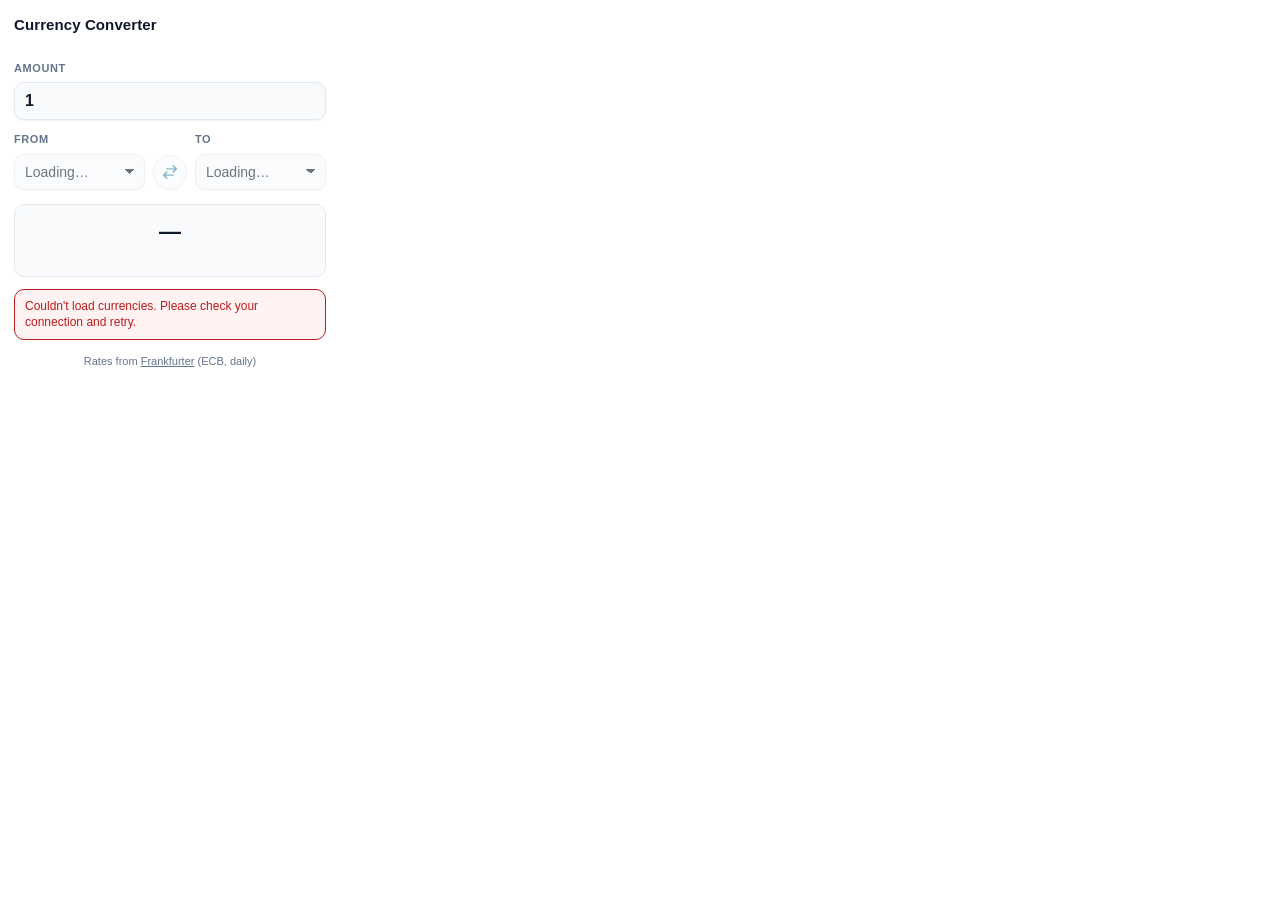
==== popup.html @ 390a3ec7 "Initial commit: Manifest V3 currency converter extension Made-with: Cursor" ====
<!doctype html>
<html lang="en">
  <head>
    <meta charset="utf-8" />
    <meta name="viewport" content="width=device-width, initial-scale=1" />
    <title>Currency Converter</title>
    <link rel="stylesheet" href="popup.css" />
  </head>
  <body>
    <main class="app" aria-busy="false">
      <header class="header">
        <h1 class="title">Currency Converter</h1>
        <p class="subtitle" id="rateMeta" aria-live="polite">Loading rates&hellip;</p>
      </header>

      <section class="row amount-row">
        <label for="amount" class="label">Amount</label>
        <input
          id="amount"
          class="input amount"
          type="number"
          inputmode="decimal"
          step="any"
          min="0"
          value="1"
          autocomplete="off"
          spellcheck="false"
        />
      </section>

      <section class="row pair-row">
        <div class="field">
          <label for="from" class="label">From</label>
          <select id="from" class="input select" disabled>
            <option>Loading&hellip;</option>
          </select>
        </div>

        <button
          id="swap"
          class="swap"
          type="button"
          title="Swap currencies"
          aria-label="Swap currencies"
          disabled
        >
          <svg viewBox="0 0 24 24" width="18" height="18" aria-hidden="true">
            <path
              fill="currentColor"
              d="M7 7h11l-3-3 1.4-1.4L21.8 7.8 16.4 13.2 15 11.8 18 8.8H7V7zm10 10H6l3 3-1.4 1.4L2.2 16.2l5.4-5.4L9 12.2 6 15.2h11V17z"
            />
          </svg>
        </button>

        <div class="field">
          <label for="to" class="label">To</label>
          <select id="to" class="input select" disabled>
            <option>Loading&hellip;</option>
          </select>
        </div>
      </section>

      <section class="result" aria-live="polite">
        <div class="result-value" id="resultValue">&mdash;</div>
        <div class="result-rate" id="resultRate"></div>
      </section>

      <p class="error" id="error" role="alert" hidden></p>

      <footer class="footer">
        <span>Rates from <a href="https://www.frankfurter.app" target="_blank" rel="noopener">Frankfurter</a> (ECB, daily)</span>
      </footer>
    </main>

    <script src="popup.js"></script>
  </body>
</html>
---- popup.css ----
:root {
  --bg: #ffffff;
  --fg: #0f172a;
  --muted: #64748b;
  --border: #e2e8f0;
  --input-bg: #f8fafc;
  --accent: #0e7490;
  --accent-strong: #155e75;
  --success: #16a34a;
  --danger: #b91c1c;
  --danger-bg: #fef2f2;
  --focus: 0 0 0 3px rgba(14, 116, 144, 0.25);
  --radius: 10px;
  --shadow: 0 1px 2px rgba(15, 23, 42, 0.06);
}

@media (prefers-color-scheme: dark) {
  :root {
    --bg: #0b1220;
    --fg: #e2e8f0;
    --muted: #94a3b8;
    --border: #1e293b;
    --input-bg: #111a2e;
    --accent: #22d3ee;
    --accent-strong: #67e8f9;
    --success: #4ade80;
    --danger: #fca5a5;
    --danger-bg: #1f1113;
    --focus: 0 0 0 3px rgba(34, 211, 238, 0.25);
    --shadow: 0 1px 2px rgba(0, 0, 0, 0.3);
  }
}

* {
  box-sizing: border-box;
}

html,
body {
  margin: 0;
  padding: 0;
  background: var(--bg);
  color: var(--fg);
  font-family:
    -apple-system, BlinkMacSystemFont, "Segoe UI", Roboto, Helvetica,
    Arial, sans-serif;
  font-size: 14px;
  line-height: 1.4;
}

body {
  width: 340px;
}

.app {
  padding: 14px 14px 10px;
  display: flex;
  flex-direction: column;
  gap: 12px;
}

.header {
  display: flex;
  flex-direction: column;
  gap: 2px;
}

.title {
  margin: 0;
  font-size: 15px;
  font-weight: 600;
  letter-spacing: 0.1px;
}

.subtitle {
  margin: 0;
  font-size: 12px;
  color: var(--muted);
  min-height: 1em;
}

.row {
  display: flex;
  flex-direction: column;
  gap: 6px;
}

.pair-row {
  flex-direction: row;
  align-items: end;
  gap: 8px;
}

.field {
  display: flex;
  flex-direction: column;
  gap: 6px;
  flex: 1 1 0;
  min-width: 0;
}

.label {
  font-size: 11px;
  font-weight: 600;
  text-transform: uppercase;
  letter-spacing: 0.6px;
  color: var(--muted);
}

.input {
  width: 100%;
  padding: 9px 10px;
  font-size: 14px;
  color: var(--fg);
  background: var(--input-bg);
  border: 1px solid var(--border);
  border-radius: var(--radius);
  box-shadow: var(--shadow);
  outline: none;
  transition: border-color 0.15s ease, box-shadow 0.15s ease;
}

.input:focus-visible {
  border-color: var(--accent);
  box-shadow: var(--focus);
}

.input[disabled] {
  opacity: 0.6;
  cursor: not-allowed;
}

.amount {
  font-variant-numeric: tabular-nums;
  font-weight: 600;
  font-size: 16px;
}

.select {
  appearance: none;
  background-image: linear-gradient(45deg, transparent 50%, currentColor 50%),
    linear-gradient(135deg, currentColor 50%, transparent 50%);
  background-position:
    calc(100% - 14px) 50%,
    calc(100% - 9px) 50%;
  background-size: 5px 5px, 5px 5px;
  background-repeat: no-repeat;
  padding-right: 26px;
}

.swap {
  margin-bottom: 1px;
  width: 34px;
  height: 34px;
  display: inline-flex;
  align-items: center;
  justify-content: center;
  background: var(--input-bg);
  color: var(--accent);
  border: 1px solid var(--border);
  border-radius: 999px;
  cursor: pointer;
  box-shadow: var(--shadow);
  transition: transform 0.2s ease, border-color 0.15s ease, color 0.15s ease;
}

.swap:hover:not([disabled]) {
  color: var(--accent-strong);
  border-color: var(--accent);
}

.swap:active:not([disabled]) {
  transform: rotate(180deg);
}

.swap:focus-visible {
  outline: none;
  box-shadow: var(--focus);
}

.swap[disabled] {
  opacity: 0.5;
  cursor: not-allowed;
}

.result {
  margin-top: 2px;
  padding: 12px;
  background: var(--input-bg);
  border: 1px solid var(--border);
  border-radius: var(--radius);
  text-align: center;
}

.result-value {
  font-size: 22px;
  font-weight: 700;
  font-variant-numeric: tabular-nums;
  color: var(--fg);
  word-break: break-word;
}

.result-rate {
  margin-top: 4px;
  font-size: 12px;
  color: var(--muted);
  min-height: 1em;
}

.error {
  margin: 0;
  padding: 8px 10px;
  font-size: 12px;
  color: var(--danger);
  background: var(--danger-bg);
  border: 1px solid var(--danger);
  border-radius: var(--radius);
}

.footer {
  font-size: 11px;
  color: var(--muted);
  text-align: center;
  padding-top: 2px;
}

.footer a {
  color: inherit;
  text-decoration: underline;
}

.app[aria-busy="true"] .result-value {
  opacity: 0.5;
}
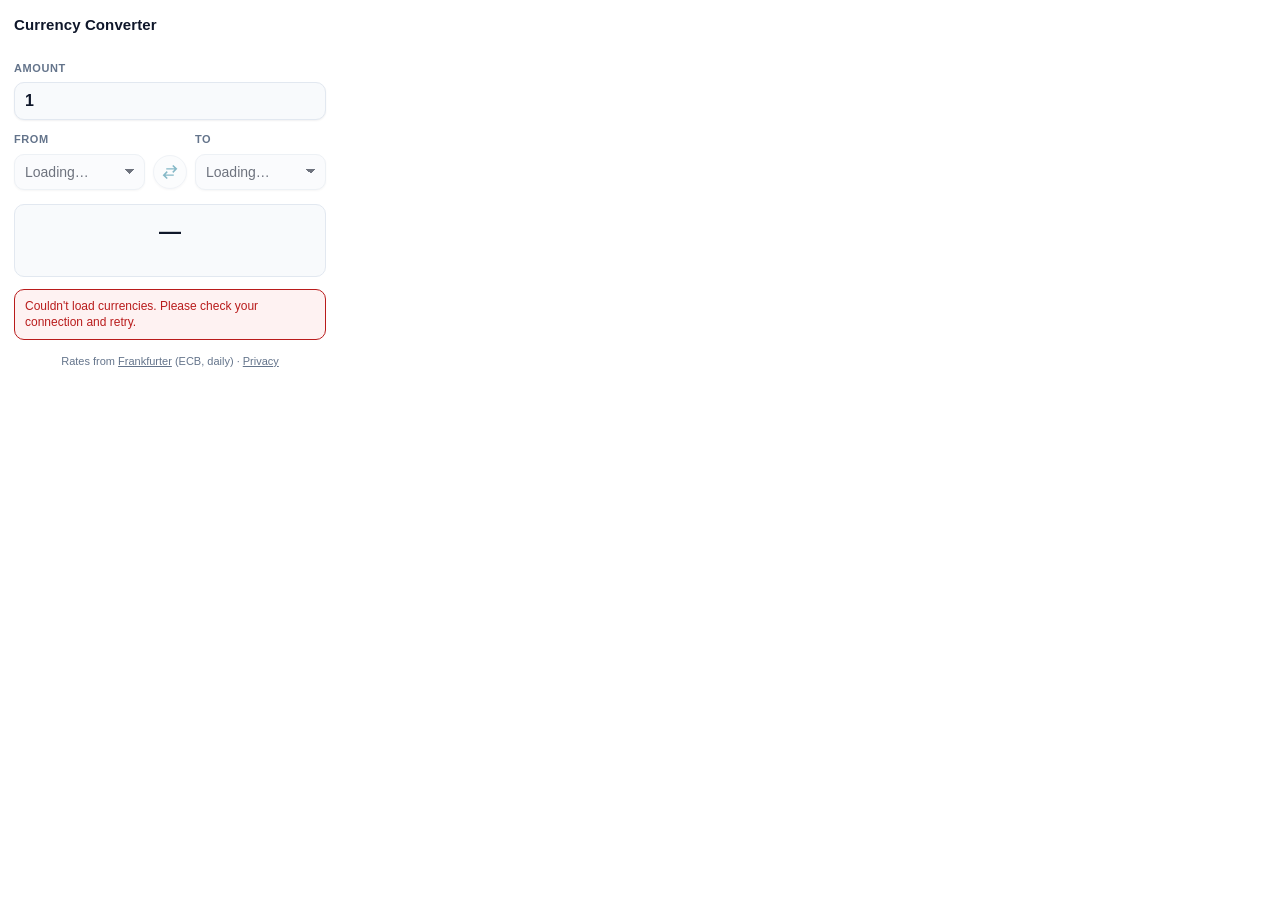
==== commit dec73bee: "Add Chrome extension privacy statement" ====
--- a/popup.html
+++ b/popup.html
@@ -68,7 +68,11 @@
       <p class="error" id="error" role="alert" hidden></p>
 
       <footer class="footer">
-        <span>Rates from <a href="https://www.frankfurter.app" target="_blank" rel="noopener">Frankfurter</a> (ECB, daily)</span>
+        <span>
+          Rates from <a href="https://www.frankfurter.app" target="_blank" rel="noopener">Frankfurter</a>
+          (ECB, daily) ·
+          <a href="https://pottera011.github.io/currency-converter-extension/privacy.html" target="_blank" rel="noopener">Privacy</a>
+        </span>
       </footer>
     </main>
 
